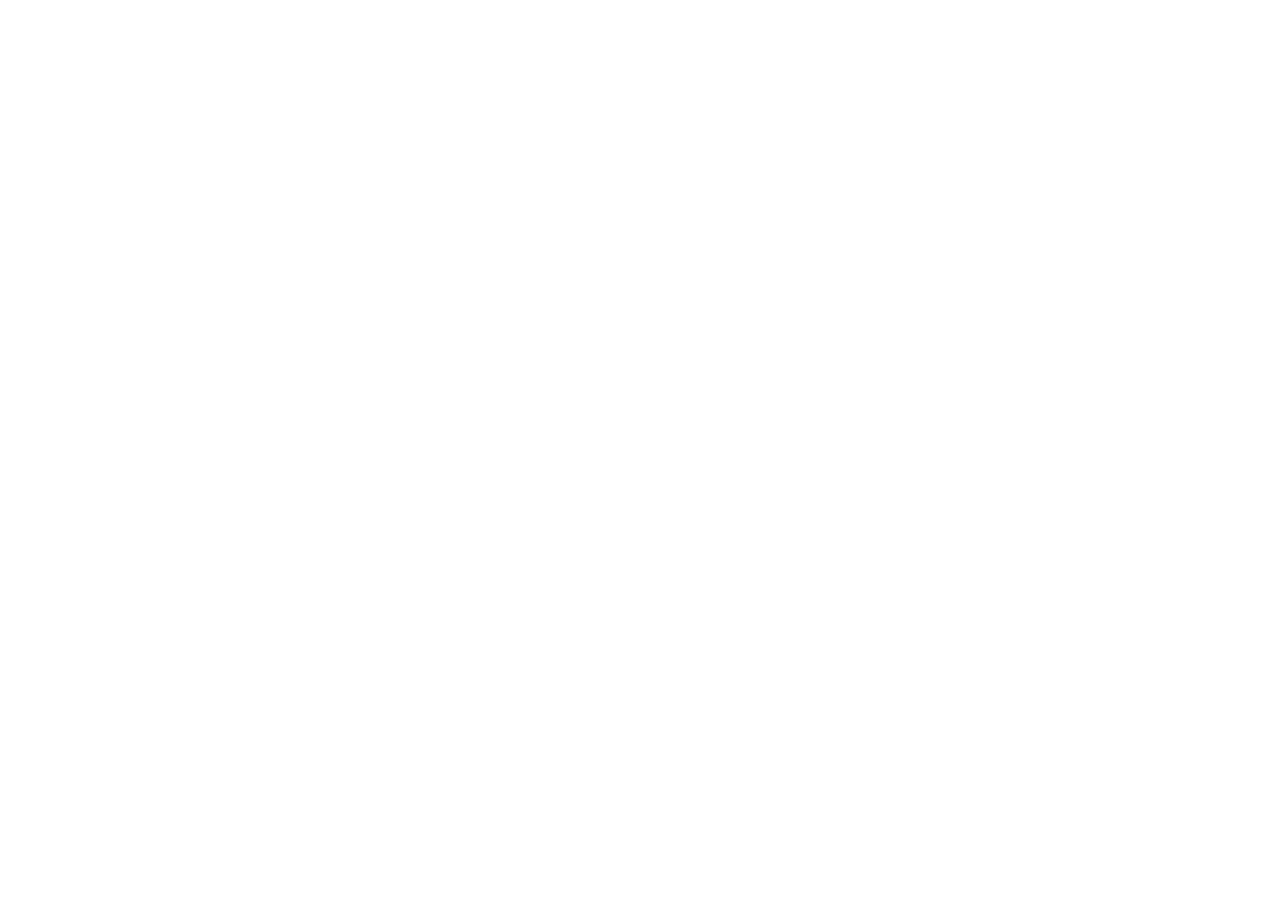
==== block/padding/index.html @ 2f2d3693 "feat: create html, css" ====
<!DOCTYPE html>
<html lang="en">
<head>
   <meta charset="UTF-8">
   <meta http-equiv="X-UA-Compatible" content="IE=edge">
   <meta name="viewport" content="width=device-width, initial-scale=1.0">
   <title>Жирность шрифта</title>
   <link rel="stylesheet" href="style.css">
</head>
<body>
   
</body>
</html>
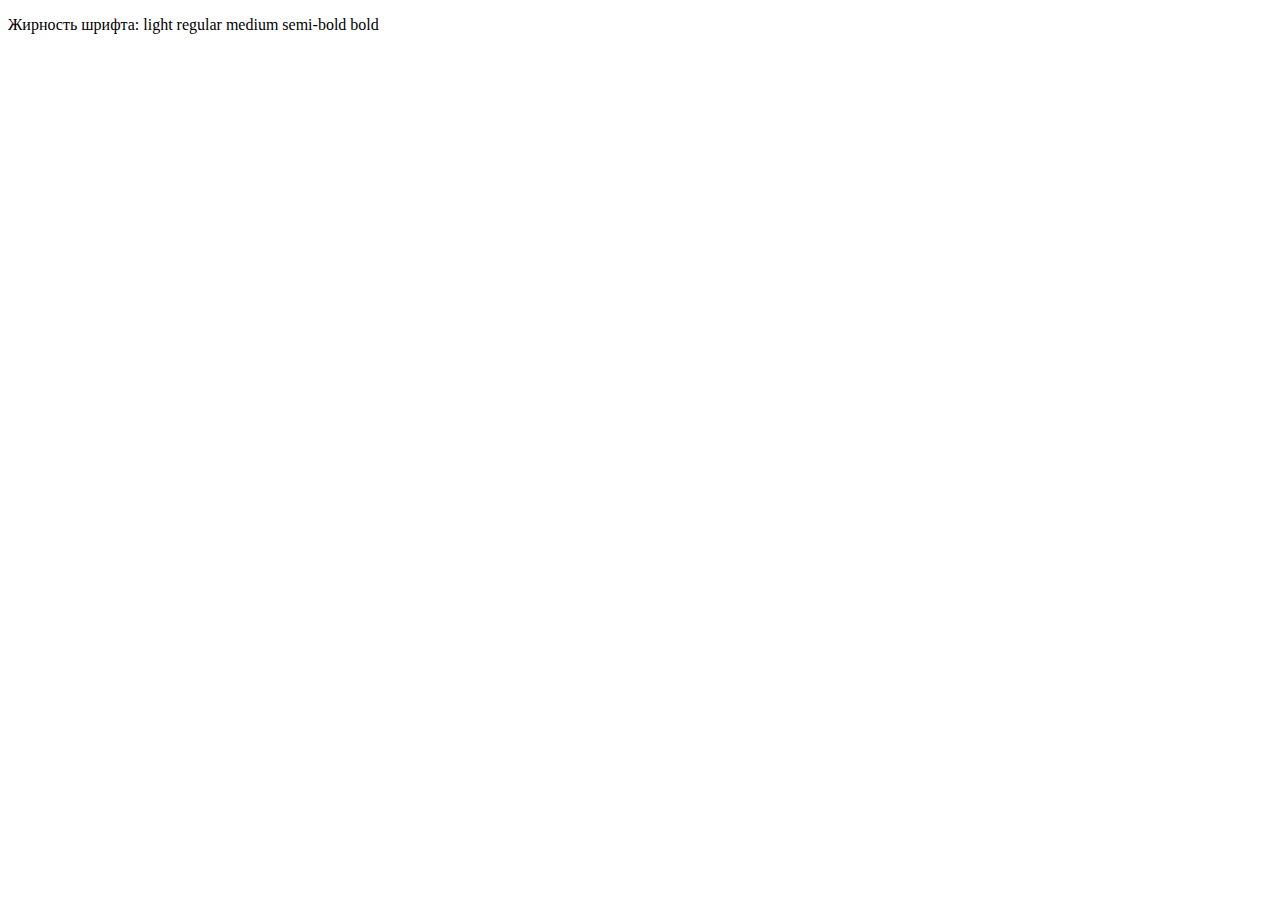
==== commit 88fa94d6: "feat: add span to html" ====
--- a/block/padding/index.html
+++ b/block/padding/index.html
@@ -6,8 +6,15 @@
    <meta name="viewport" content="width=device-width, initial-scale=1.0">
    <title>Жирность шрифта</title>
    <link rel="stylesheet" href="style.css">
+   <link href="https://fonts.googleapis.com/css?family=Oswald:300,400,500,600,700" rel="stylesheet">
 </head>
 <body>
-   
+   <p>Жирность шрифта:
+      <span class="light">light</span>
+      <span class="regular">regular</span>
+      <span class="medium">medium</span>
+      <span class="semi-bold">semi-bold</span>
+      <span class="bold">bold</span>
+   </p>
 </body>
 </html>